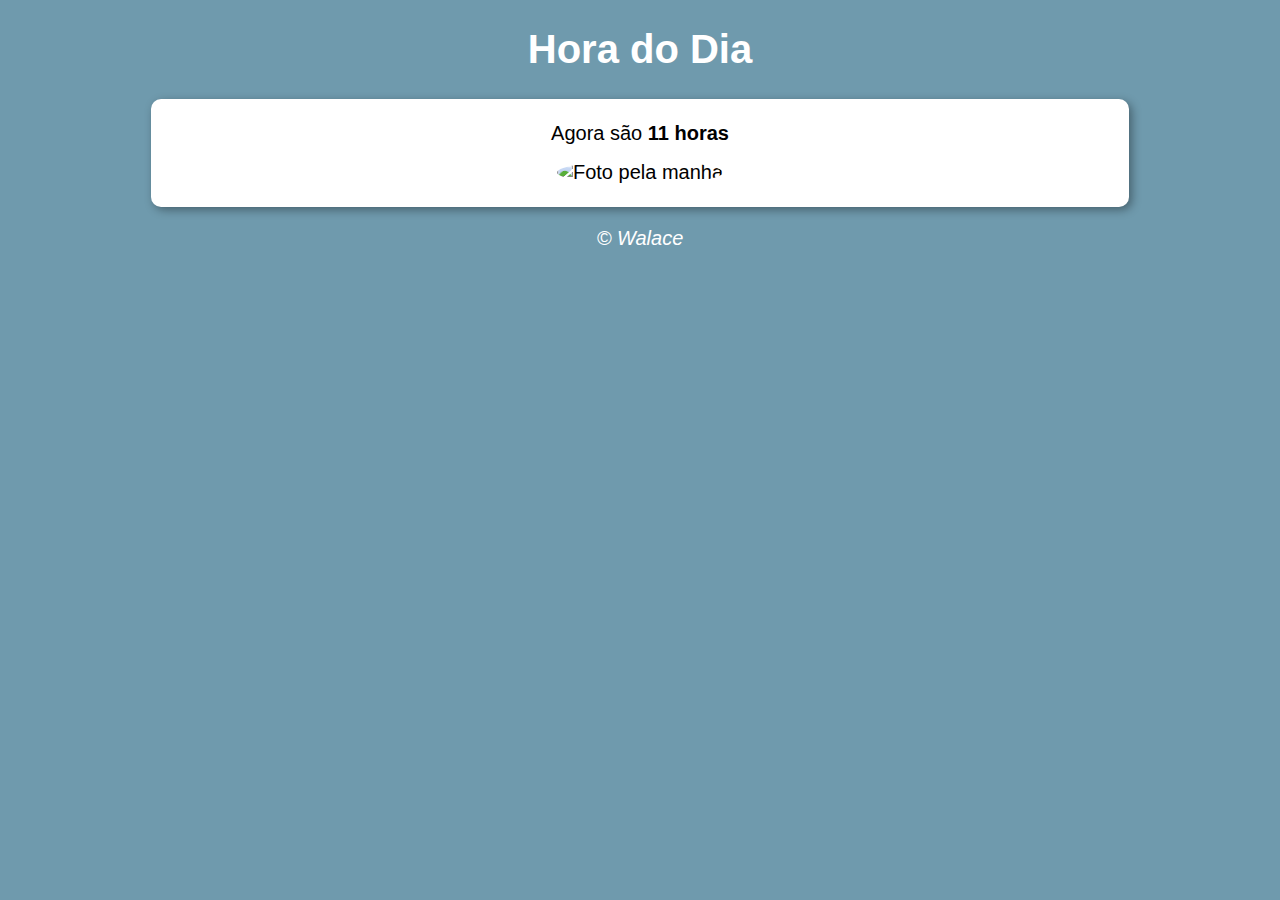
==== aula12ex/ex014/index.html @ b7f9d6ae "Criando o template das informaçoes que vao aparecer" ====
<!DOCTYPE html>
<html lang="pt-br">
<head>
    <meta charset="UTF-8">
    <meta name="viewport" content="width=device-width, initial-scale=1.0">
    <title>Modelo de Exercicios</title>
    <link rel="stylesheet" href="estilo.css">
</head>
<body onload="carregar()">
    <header>
        <h1>Hora do Dia</h1>
    </header>
    <section>
        <div id="msg">
            aqui vai aparecer mensagem...
        </div>
        <div id="foto">
            <img id="image" class="ajuste-image" src="img/foto-manha.jpg" alt="Foto pela manha">
        </div>
    </section>
    <footer>
        <p>&copy; Walace</p>
    </footer>
    <script src="script.js"></script>
</body>
</html>
---- aula12ex/ex014/estilo.css ----
body {
    background-color: #468eec;
font: normal 15pt Arial;
}
header{
    color: #fff;
    text-align:center;
}

section{
    background-color: #ffffff;
    border-radius: 10px;
    padding: 15px;
    width: 75%;
    margin: auto;
    box-shadow: 3px 3px 10px rgba(0,0,0,0.363);
}
.ajuste-image{
    width: 200px;
    height: 200px;
    border-radius: 50%;
}
div{
    text-align: center;
    padding: 8px;
}

footer{
    color: white;
    text-align: center;
    font-style: italic;
}
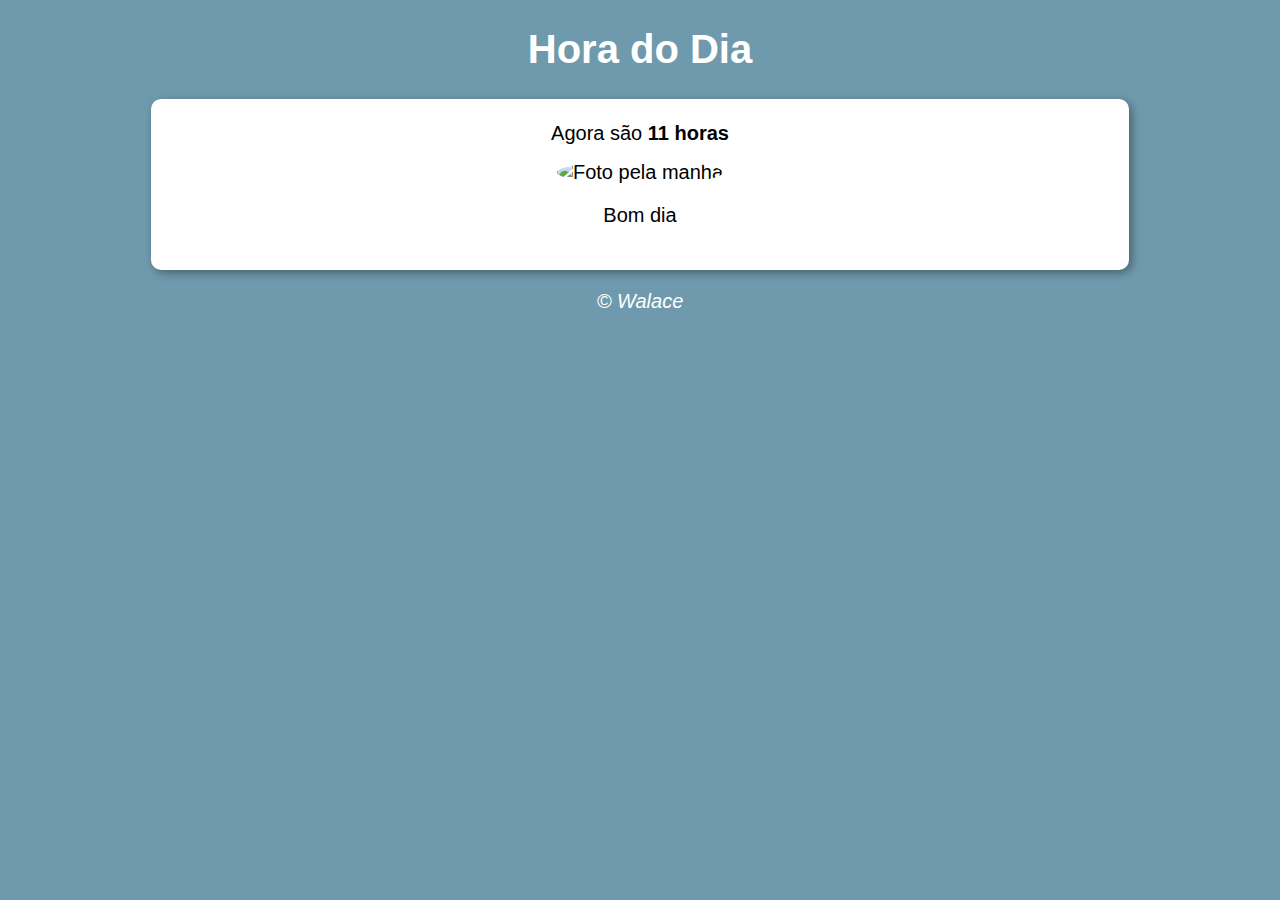
==== commit 7498a646: "criando uma frase do periodo" ====
--- a/aula12ex/ex014/index.html
+++ b/aula12ex/ex014/index.html
@@ -16,6 +16,7 @@
         </div>
         <div id="foto">
             <img id="image" class="ajuste-image" src="img/foto-manha.jpg" alt="Foto pela manha">
+            <p id="periodo">Bom dia</p>
         </div>
     </section>
     <footer>
